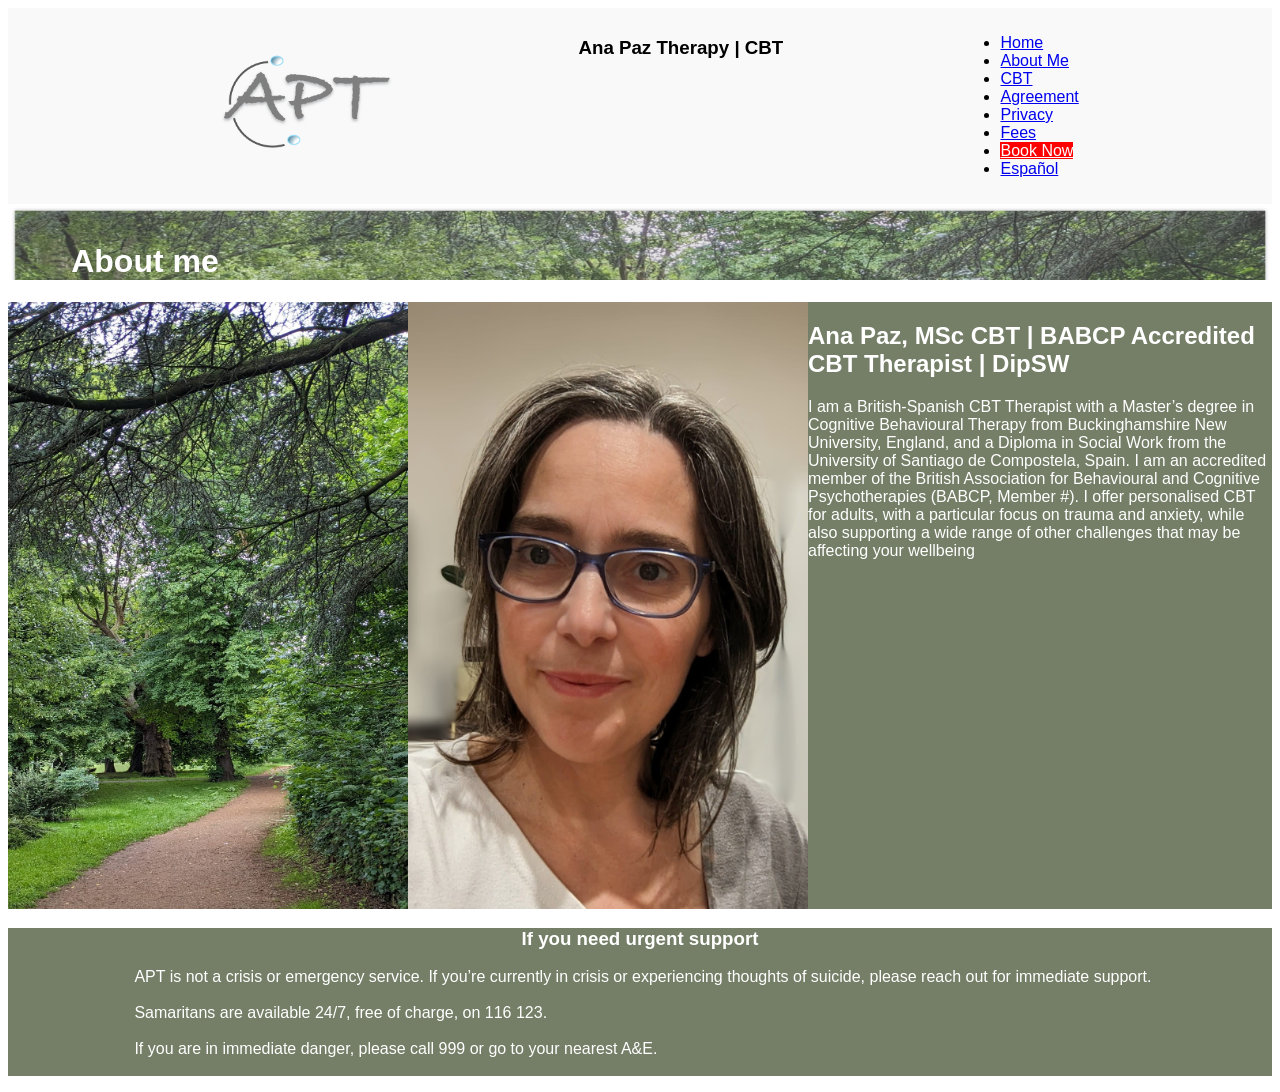
==== about.html @ f69855c7 "start on about page" ====
<html lang="en">
<head>
    <title>Ana Paz Therapy</title>
    <link rel="stylesheet" href="https://cdn.simplecss.org/simple.min.css">
    <link rel="stylesheet" href="assets/custom.css">
    <link rel="stylesheet" href="assets/mobile.css" type="text/css" media="handheld" />
    <link rel="stylesheet" href="https://fonts.cdnfonts.com/css/bradley-hand-2">
    <meta charset="utf-8">
    <meta name="viewport" content="width=device-width, initial-scale=1">
</head>
<body>
<header class="header nowrap-row">
    <img src="assets/logo.png" alt="Ana Paz Therapy logo" style="object-fit:scale-down; width: 200px">
    <h3 class="cursive">Ana Paz Therapy | CBT</h3>
    <nav>
        <ul>
            <li><a href="index.html">Home</a></li>
            <li><a class="current" href="about.html">About Me</a></li>
            <li><a href="cbt.html">CBT</a></li>
            <li><a href="agreement.html">Agreement</a></li>
            <li><a href="privacy.html">Privacy</a></li>
            <li><a href="fees.html">Fees</a></li>
            <li><a class="white-on-red" href="TBC">Book Now</a></li>
            <li><a href="index-es.html">Español</a></li>
        </ul>
    </nav>
</header>
<main>
    <div class="bg-img" style="background-image: url('assets/forest.png');">
        <br>
        <h1 style="text-align: left; padding-left: 5%; color: white">About me</h1>
    </div>
    <div class="white-on-olive wrap-row" style="text-align: center;">
        <img src="assets/path.png" alt="Image of a forest path" style="max-width: 400px">
        <img src="assets/portrait.png" alt="Portrait of Ana" style="max-width: 400px">
        <div style="text-align: left; flex:1 1 0; min-width: 30%">
            <h2>Ana Paz, MSc CBT | BABCP Accredited CBT Therapist | DipSW </h2>
            <p>
                I am a British-Spanish CBT Therapist with a Master’s degree in Cognitive Behavioural Therapy from Buckinghamshire New University, England, and a Diploma in Social Work from the University of Santiago de Compostela, Spain. I am an accredited member of the British Association for Behavioural and Cognitive Psychotherapies (BABCP, Member #).
                I offer personalised CBT for adults, with a particular focus on trauma and anxiety, while also supporting a wide range of other challenges that may be affecting your wellbeing
            </p>
        </div>
    </div>
</main>
<footer>
    <div class="white-on-olive">
        <h3>If you need urgent support</h3>
        <div style="text-align: left; padding-left: 10%; flex:1 1 0">
            <p style="font-size: medium">APT is not a crisis or emergency service. If you’re currently in crisis or experiencing thoughts of suicide, please reach out for immediate support.<br>
                <br>Samaritans are available 24/7, free of charge, on 116 123.<br>
                <br>If you are in immediate danger, please call 999 or go to your nearest A&E.<br>
                <br>
            </p>
        </div>
    </div>
</footer>
</body>
</html>
---- assets/custom.css ----
body {
    font-family: "Segoe UI", Arial, sans-serif;
    grid-template-columns: 1fr 90% 1fr;
}

.bg-img {
    background-image: url("homepage.jpg");
    background-repeat: no-repeat;
    background-size: cover;
}

.white-centered {
    color: white;
    text-align: center;
}

.white-on-teal {
    background-color: #587E8A;
    text-align: center;
    color: white;
}

.white-on-olive {
    background-color: #757F67;
    text-align: center;
    color: white;
}

.white-on-red {
    color: white;
    background: red;
}

.white-on-red:visited {
    color:white;
}

.header {
    position: sticky;
    top: 0;
    padding: 10px 16px;
    background-color: #F9F9F9;
}

.cursive {
    font-family: "Bradley Hand", Arial, sans-serif;
    display: inline;
}

.wrap-row {
    display: flex;
    flex-direction: row;
    flex-wrap: wrap;
    justify-content: space-evenly;
}

.nowrap-row {
    display: flex;
    flex-direction: row;
    flex-wrap: nowrap;
    justify-content: space-evenly;
}

.icon-link-container {
    display: flex;
    flex-direction: column;
    align-items: center; /* Centers items horizontally */
    justify-content: center;
}

.centered-link {
    display: flex;
    flex-direction: column;
    align-items: center; /* Aligns icon and text in a vertical stack */
    text-align: center;
    text-decoration: none;
    gap: 8px; /* Adds space between the icon and the text below */
}

.wrap-row img {
    max-width: 100%;
    height: auto;
    /* Maintain aspect ratio */
    flex: 1 1 auto;
    /* Allow images to grow and shrink */
    object-fit: cover;
}

/* Optional: Add media queries for responsiveness */
@media (max-width: 600px) {
    .wrap-row img {
        flex: 1 1 100%;
        /* Full width on small screens */
    }
    .wrap-row div {
        flex: 1 1 100%;
        /* Full width on small screens */
    }
}
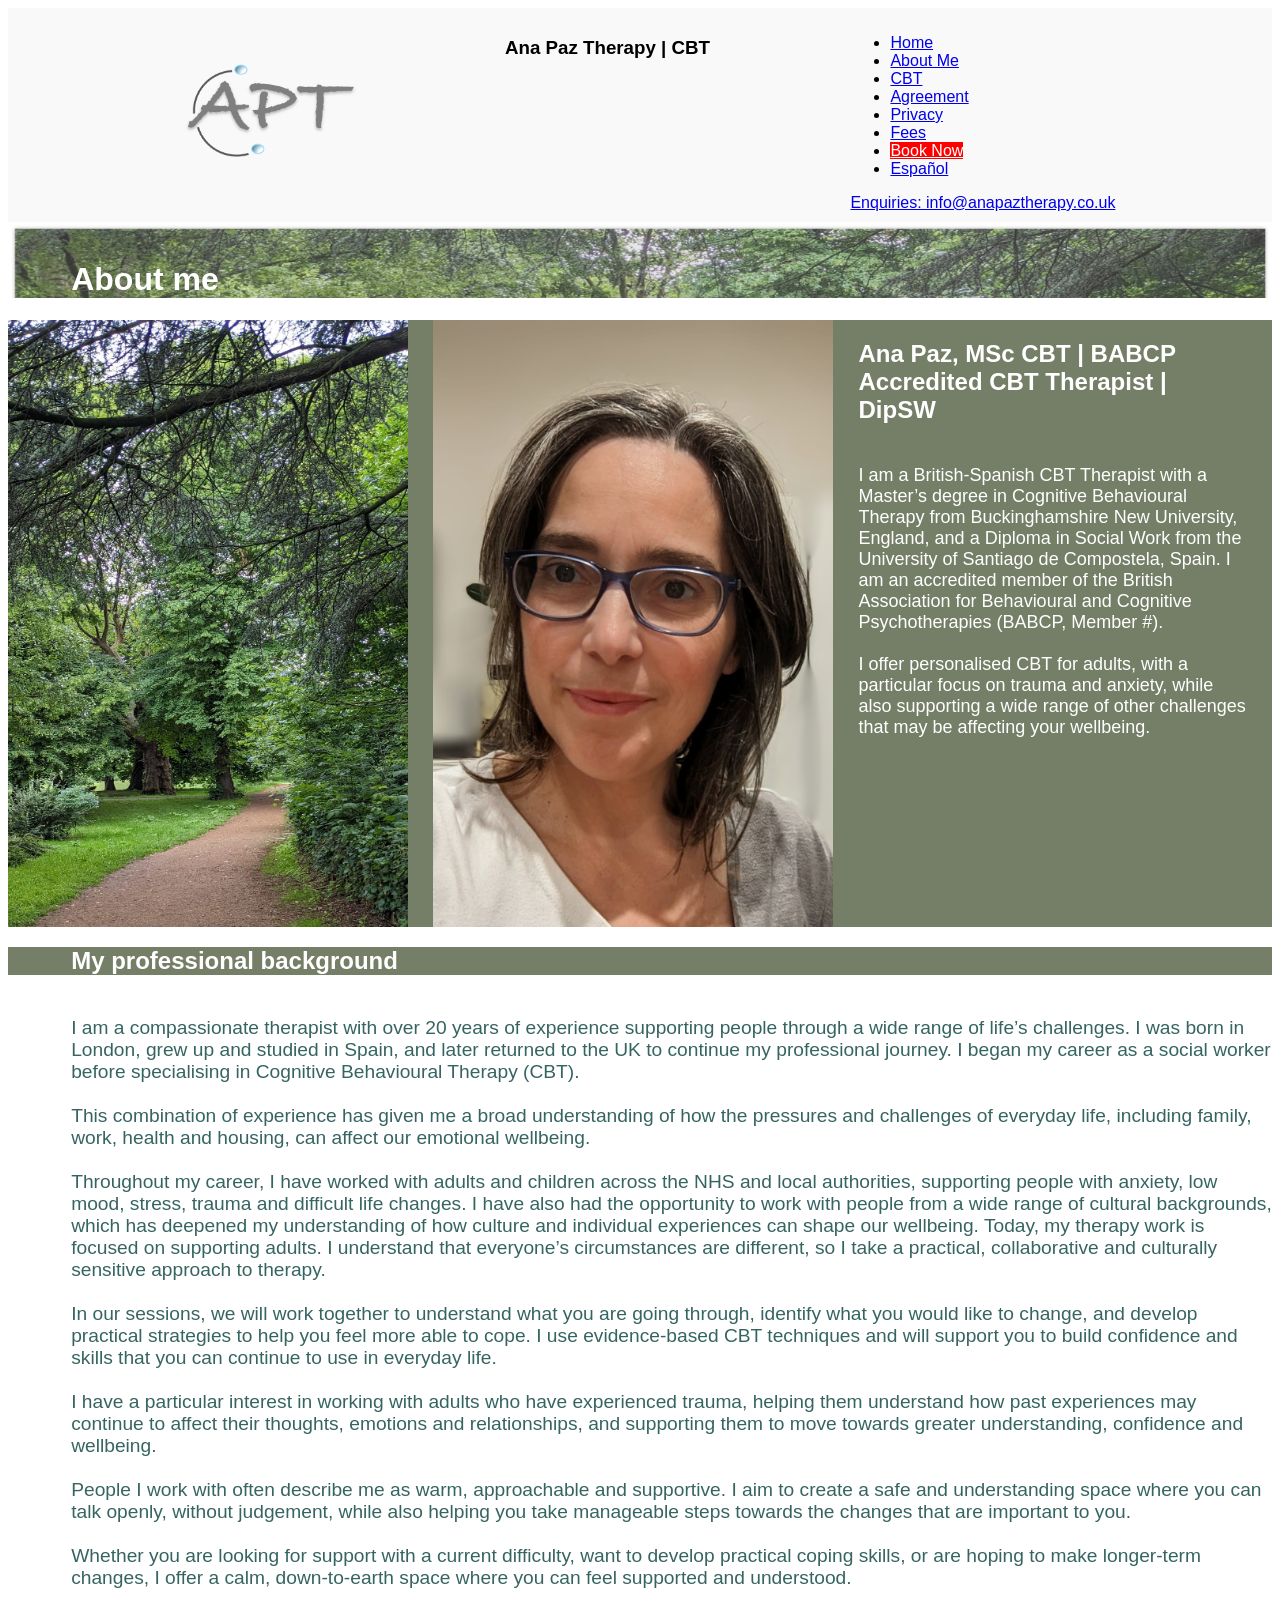
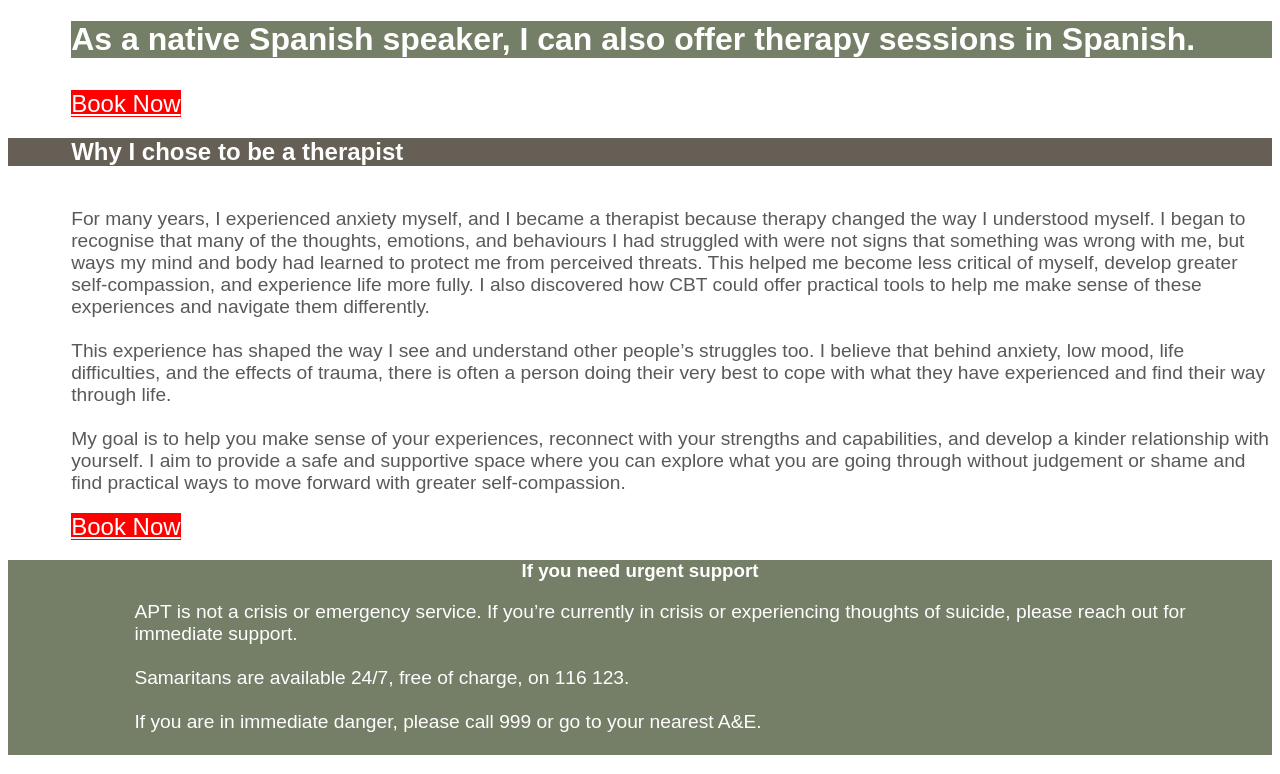
==== commit d4c786ed: "Added remaining text for about me" ====
--- a/about.html
+++ b/about.html
@@ -3,7 +3,7 @@
     <title>Ana Paz Therapy</title>
     <link rel="stylesheet" href="https://cdn.simplecss.org/simple.min.css">
     <link rel="stylesheet" href="assets/custom.css">
-    <link rel="stylesheet" href="assets/mobile.css" type="text/css" media="handheld" />
+    <link rel="stylesheet" href="assets/mobile.css" type="text/css" media="handheld"/>
     <link rel="stylesheet" href="https://fonts.cdnfonts.com/css/bradley-hand-2">
     <meta charset="utf-8">
     <meta name="viewport" content="width=device-width, initial-scale=1">
@@ -23,6 +23,7 @@
             <li><a class="white-on-red" href="TBC">Book Now</a></li>
             <li><a href="index-es.html">Español</a></li>
         </ul>
+        <a href="mailto:info@anapaztherapy.co.uk">Enquiries: info@anapaztherapy.co.uk</a>
     </nav>
 </header>
 <main>
@@ -32,21 +33,84 @@
     </div>
     <div class="white-on-olive wrap-row" style="text-align: center;">
         <img src="assets/path.png" alt="Image of a forest path" style="max-width: 400px">
-        <img src="assets/portrait.png" alt="Portrait of Ana" style="max-width: 400px">
-        <div style="text-align: left; flex:1 1 0; min-width: 30%">
+        <img src="assets/portrait.png" alt="Portrait of Ana" style="max-width: 400px; padding-left: 2%">
+        <div style="text-align: left; flex:1 1 0; min-width: 30%;" class="padded2">
             <h2>Ana Paz, MSc CBT | BABCP Accredited CBT Therapist | DipSW </h2>
-            <p>
-                I am a British-Spanish CBT Therapist with a Master’s degree in Cognitive Behavioural Therapy from Buckinghamshire New University, England, and a Diploma in Social Work from the University of Santiago de Compostela, Spain. I am an accredited member of the British Association for Behavioural and Cognitive Psychotherapies (BABCP, Member #).
-                I offer personalised CBT for adults, with a particular focus on trauma and anxiety, while also supporting a wide range of other challenges that may be affecting your wellbeing
+            <p style="font-size: large">
+                <br>I am a British-Spanish CBT Therapist with a Master’s degree in Cognitive Behavioural Therapy from
+                Buckinghamshire New University, England, and a Diploma in Social Work from the University of Santiago de
+                Compostela, Spain. I am an accredited member of the British Association for Behavioural and Cognitive
+                Psychotherapies (BABCP, Member #).<br>
+                <br>I offer personalised CBT for adults, with a particular focus on trauma and anxiety, while also
+                supporting a wide range of other challenges that may be affecting your wellbeing.<br>
             </p>
         </div>
+    </div>
+    <div>
+        <div style="text-align: left; padding-left: 5%;" class="white-on-olive">
+            <h2>My professional background</h2>
+        </div>
+        <div style="text-align: left; padding-left: 5%; color: #366561">
+            <p style="font-size: larger;">
+                <br>I am a compassionate therapist with over 20 years of experience supporting people through a wide
+                range of life’s challenges. I was born in London, grew up and studied in Spain, and later returned to
+                the UK to continue my professional journey. I began my career as a social worker before specialising in
+                Cognitive Behavioural Therapy (CBT).<br>
+                <br>This combination of experience has given me a broad understanding of how the pressures and
+                challenges of everyday life, including family, work, health and housing, can affect our emotional
+                wellbeing.<br>
+                <br>Throughout my career, I have worked with adults and children across the NHS and local authorities,
+                supporting people with anxiety, low mood, stress, trauma and difficult life changes. I have also had the
+                opportunity to work with people from a wide range of cultural backgrounds, which has deepened my
+                understanding of how culture and individual experiences can shape our wellbeing. Today, my therapy work
+                is focused on supporting adults. I understand that everyone’s circumstances are different, so I take a
+                practical, collaborative and culturally sensitive approach to therapy.<br>
+                <br>In our sessions, we will work together to understand what you are going through, identify what you
+                would like to change, and develop practical strategies to help you feel more able to cope. I use
+                evidence-based CBT techniques and will support you to build confidence and skills that you can continue
+                to use in everyday life.<br>
+                <br>I have a particular interest in working with adults who have experienced trauma, helping them
+                understand how past experiences may continue to affect their thoughts, emotions and relationships, and
+                supporting them to move towards greater understanding, confidence and wellbeing.<br>
+                <br>People I work with often describe me as warm, approachable and supportive. I aim to create a safe
+                and understanding space where you can talk openly, without judgement, while also helping you take
+                manageable steps towards the changes that are important to you.<br>
+                <br>Whether you are looking for support with a current difficulty, want to develop practical coping
+                skills, or are hoping to make longer-term changes, I offer a calm, down-to-earth space where you can
+                feel supported and understood.<br>
+            </p>
+            <p class="white-on-olive" style="font-size: xx-large; text-align: left"><b>As a native Spanish speaker, I can also offer therapy sessions in Spanish.</b></p>
+            <a class="white-on-red" style="font-size: x-large" href="TBC self referral form">Book Now</a>
+        </div>
+    </div>
+    <div style="text-align: left; padding-left: 5%; background-color: #655F55" class="white-on-olive">
+        <h2>Why I chose to be a therapist</h2>
+    </div>
+    <div style="text-align: left; padding-left: 5%; color: #595959">
+        <p style="font-size: larger;">
+            <br>For many years, I experienced anxiety myself, and I became a therapist because therapy changed the way I
+            understood myself. I began to recognise that many of the thoughts, emotions, and behaviours I had struggled
+            with were not signs that something was wrong with me, but ways my mind and body had learned to protect me
+            from perceived threats. This helped me become less critical of myself, develop greater self-compassion, and
+            experience life more fully. I also discovered how CBT could offer practical tools to help me make sense of
+            these experiences and navigate them differently.<br>
+            <br>This experience has shaped the way I see and understand other people’s struggles too. I believe that
+            behind anxiety, low mood, life difficulties, and the effects of trauma, there is often a person doing their
+            very best to cope with what they have experienced and find their way through life.<br>
+            <br>My goal is to help you make sense of your experiences, reconnect with your strengths and capabilities,
+            and develop a kinder relationship with yourself. I aim to provide a safe and supportive space where you can
+            explore what you are going through without judgement or shame and find practical ways to move forward with
+            greater self-compassion.<br>
+        </p>
+        <a class="white-on-red" style="font-size: x-large" href="TBC self referral form">Book Now</a>
     </div>
 </main>
 <footer>
     <div class="white-on-olive">
         <h3>If you need urgent support</h3>
         <div style="text-align: left; padding-left: 10%; flex:1 1 0">
-            <p style="font-size: medium">APT is not a crisis or emergency service. If you’re currently in crisis or experiencing thoughts of suicide, please reach out for immediate support.<br>
+            <p style="font-size: larger">APT is not a crisis or emergency service. If you’re currently in crisis or
+                experiencing thoughts of suicide, please reach out for immediate support.<br>
                 <br>Samaritans are available 24/7, free of charge, on 116 123.<br>
                 <br>If you are in immediate danger, please call 999 or go to your nearest A&E.<br>
                 <br>
--- a/assets/custom.css
+++ b/assets/custom.css
@@ -9,16 +9,23 @@
     background-size: cover;
 }
 
+.padded2 {
+    padding-left: 2%;
+    padding-right:2%;
+}
+
 .white-centered {
     color: white;
     text-align: center;
 }
 
 .white-on-teal {
-    background-color: #587E8A;
+    background-color: #91A2BA;
     text-align: center;
     color: white;
 }
+
+/*655F55 595959*/
 
 .white-on-olive {
     background-color: #757F67;
@@ -40,6 +47,10 @@
     top: 0;
     padding: 10px 16px;
     background-color: #F9F9F9;
+}
+
+header nav a {
+    border: none;
 }
 
 .cursive {
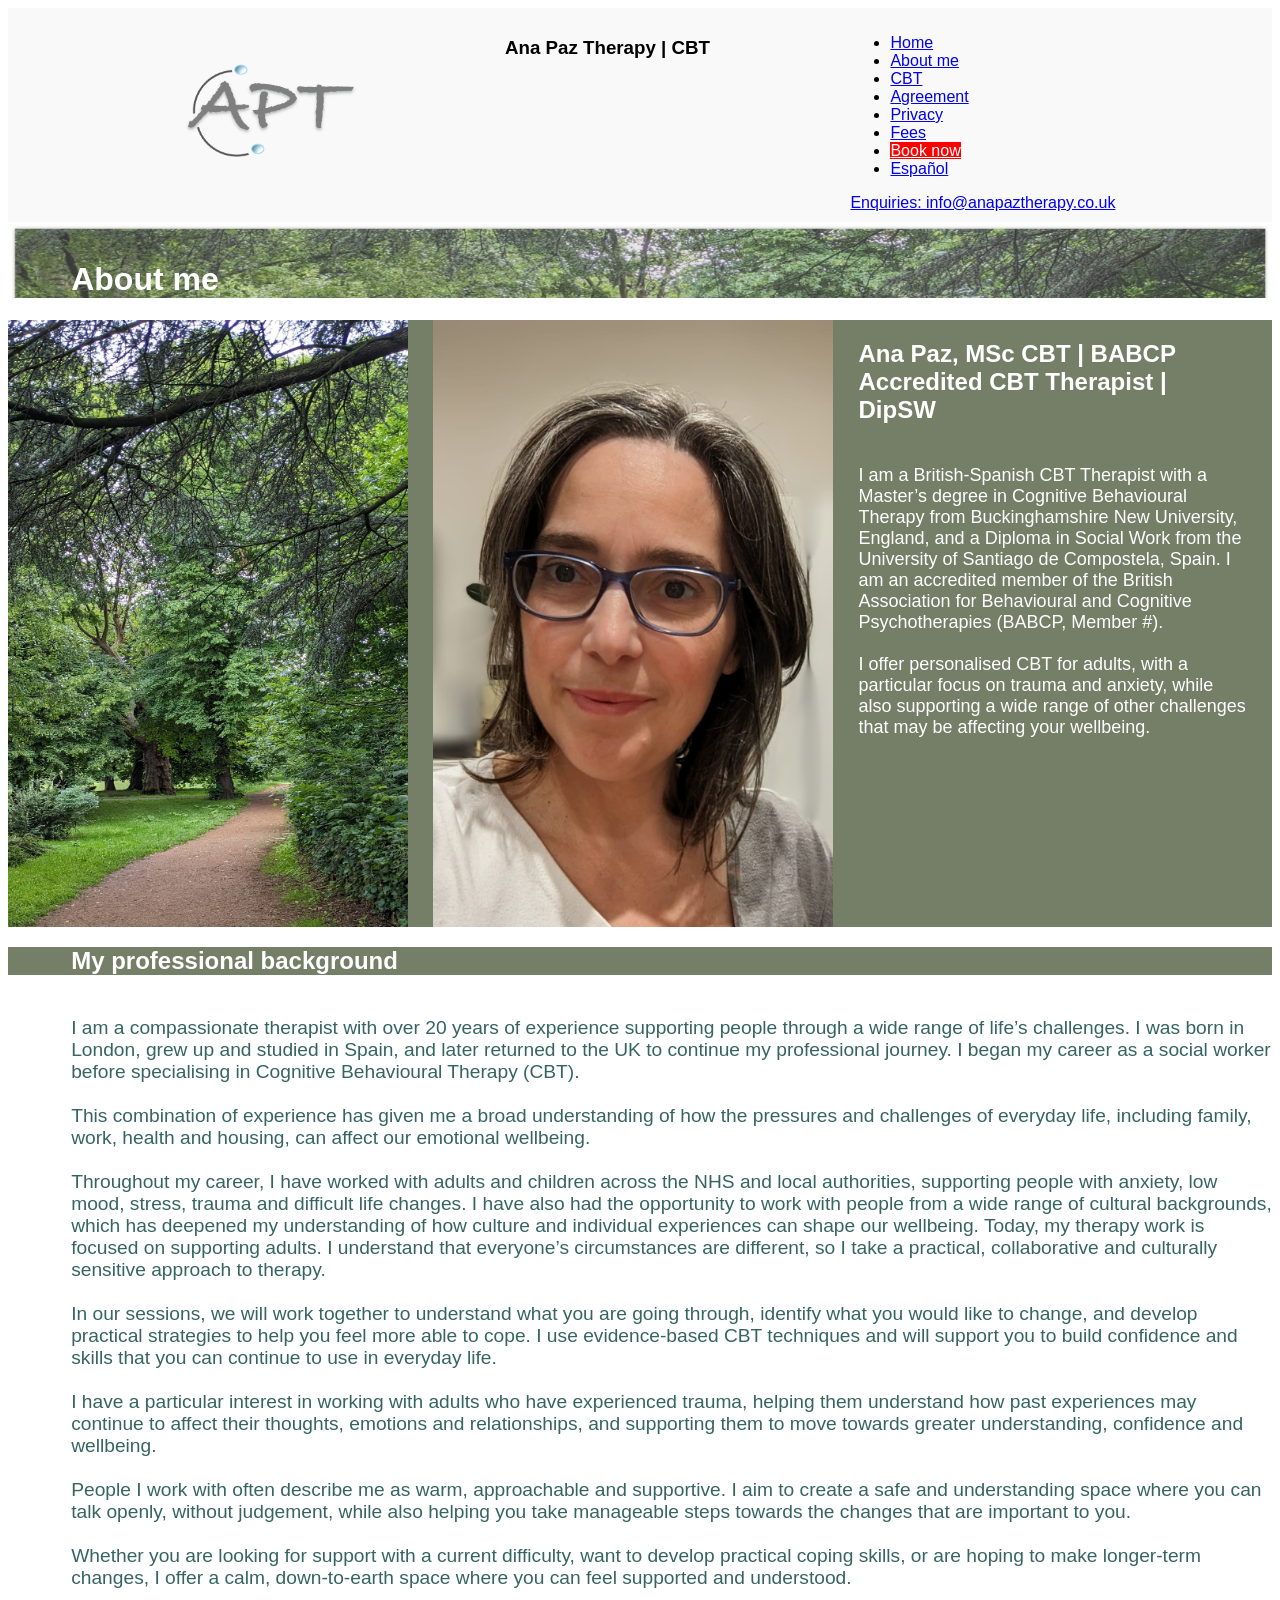
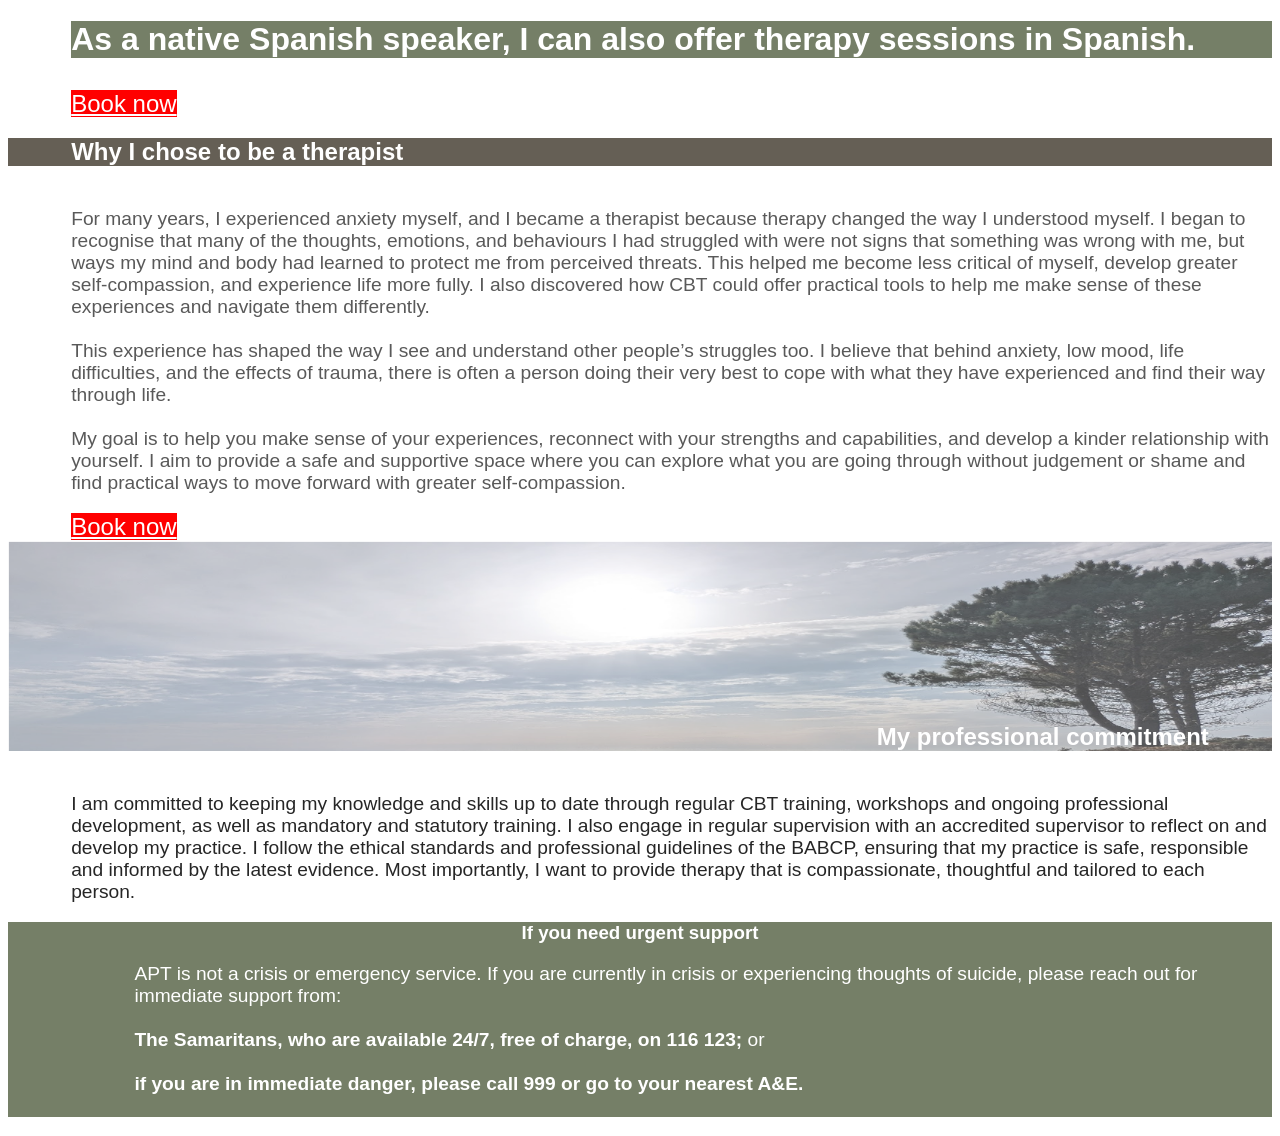
==== commit d2ddaa2d: "add in professional commitment section and remove title case from headers" ====
--- a/about.html
+++ b/about.html
@@ -15,12 +15,12 @@
     <nav>
         <ul>
             <li><a href="index.html">Home</a></li>
-            <li><a class="current" href="about.html">About Me</a></li>
+            <li><a class="current" href="about.html">About me</a></li>
             <li><a href="cbt.html">CBT</a></li>
             <li><a href="agreement.html">Agreement</a></li>
             <li><a href="privacy.html">Privacy</a></li>
             <li><a href="fees.html">Fees</a></li>
-            <li><a class="white-on-red" href="TBC">Book Now</a></li>
+            <li><a class="white-on-red" href="TBC">Book now</a></li>
             <li><a href="index-es.html">Español</a></li>
         </ul>
         <a href="mailto:info@anapaztherapy.co.uk">Enquiries: info@anapaztherapy.co.uk</a>
@@ -79,8 +79,9 @@
                 skills, or are hoping to make longer-term changes, I offer a calm, down-to-earth space where you can
                 feel supported and understood.<br>
             </p>
-            <p class="white-on-olive" style="font-size: xx-large; text-align: left"><b>As a native Spanish speaker, I can also offer therapy sessions in Spanish.</b></p>
-            <a class="white-on-red" style="font-size: x-large" href="TBC self referral form">Book Now</a>
+            <p class="white-on-olive" style="font-size: xx-large; text-align: left"><b>As a native Spanish speaker, I
+                can also offer therapy sessions in Spanish.</b></p>
+            <a class="white-on-red" style="font-size: x-large" href="TBC self referral form">Book now</a>
         </div>
     </div>
     <div style="text-align: left; padding-left: 5%; background-color: #655F55" class="white-on-olive">
@@ -102,17 +103,38 @@
             explore what you are going through without judgement or shame and find practical ways to move forward with
             greater self-compassion.<br>
         </p>
-        <a class="white-on-red" style="font-size: x-large" href="TBC self referral form">Book Now</a>
+        <a class="white-on-red" style="font-size: x-large" href="TBC self referral form">Book now</a>
+    </div>
+    <div class="bg-img" style="background-image: url('assets/beach.png');">
+        <br>
+        <br>
+        <br>
+        <br>
+        <br>
+        <br>
+        <br>
+        <br>
+        <br>
+        <h2 style="text-align: right; padding-right: 5%; color: white">My professional commitment</h2>
+    </div>
+    <div style="text-align: left; padding-left: 5%; color: #262626">
+        <p style="font-size: larger;">
+            <br>I am committed to keeping my knowledge and skills up to date through regular CBT training, workshops and
+            ongoing professional development, as well as mandatory and statutory training. I also engage in regular
+            supervision with an accredited supervisor to reflect on and develop my practice. I follow the ethical
+            standards and professional guidelines of the BABCP, ensuring that my practice is safe, responsible and
+            informed by the latest evidence. Most importantly, I want to provide therapy that is compassionate,
+            thoughtful and tailored to each person.<br>
+        </p>
     </div>
 </main>
 <footer>
     <div class="white-on-olive">
         <h3>If you need urgent support</h3>
         <div style="text-align: left; padding-left: 10%; flex:1 1 0">
-            <p style="font-size: larger">APT is not a crisis or emergency service. If you’re currently in crisis or
-                experiencing thoughts of suicide, please reach out for immediate support.<br>
-                <br>Samaritans are available 24/7, free of charge, on 116 123.<br>
-                <br>If you are in immediate danger, please call 999 or go to your nearest A&E.<br>
+            <p style="font-size: larger">APT is not a crisis or emergency service. If you are currently in crisis or experiencing thoughts of suicide, please reach out for immediate support from:<br>
+                <br><b>The Samaritans, who are available 24/7, free of charge, on 116 123;</b> or <br>
+                <br><b>if you are in immediate danger, please call 999 or go to your nearest A&E.</b><br>
                 <br>
             </p>
         </div>
--- a/assets/custom.css
+++ b/assets/custom.css
@@ -25,7 +25,7 @@
     color: white;
 }
 
-/*655F55 595959*/
+/*655F55 595959 262626*/
 
 .white-on-olive {
     background-color: #757F67;
